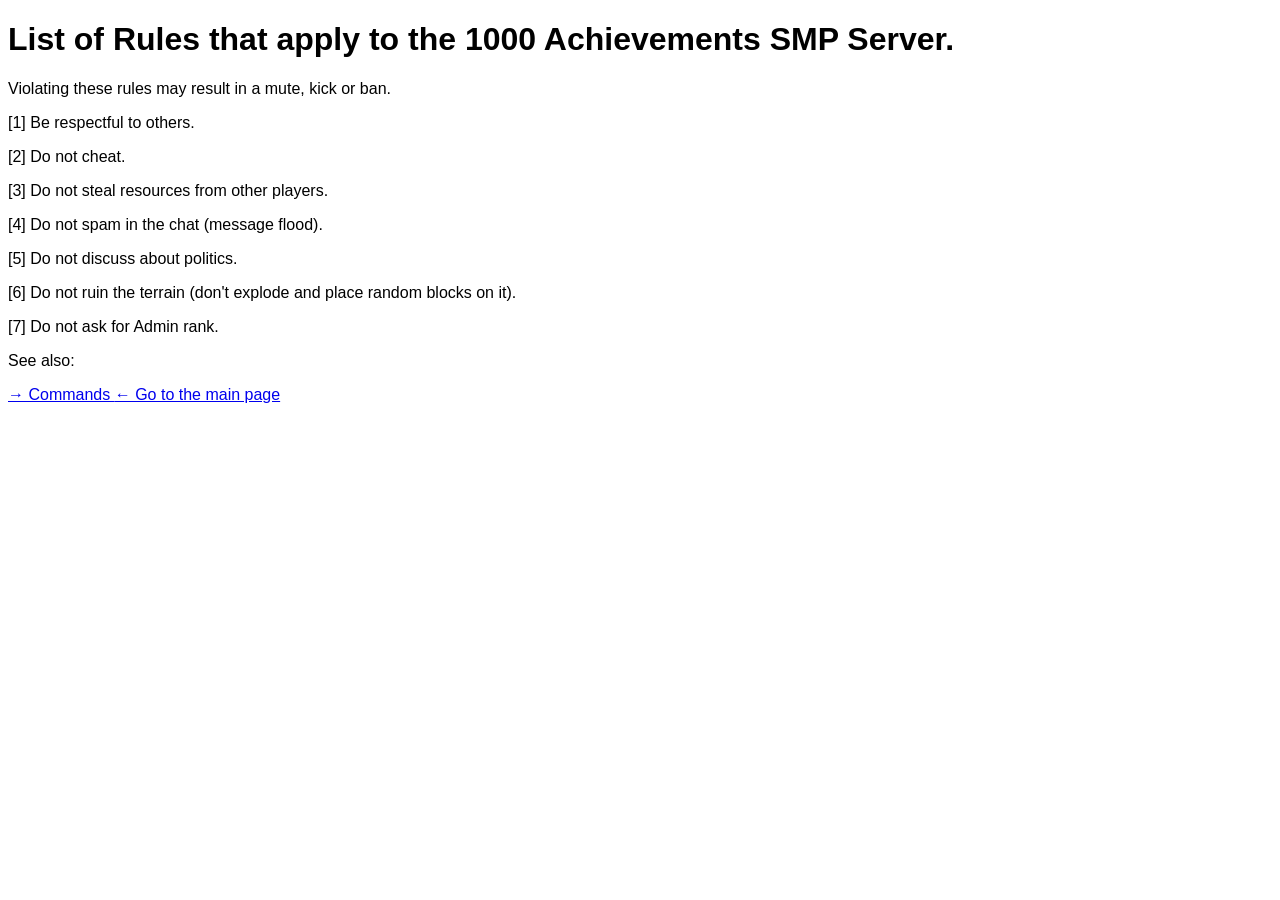
==== serverrules.html @ 057b15a5 "Add server rules HTML file" ====
<!DOCTYPE html>
<html lang="en">
<head>
    <meta charset="UTF-8">
    <title>Server Rules</title>
    <link rel="stylesheet" href="style.css">
    <link rel="icon" href="favicon.ico" type="image/x-icon">
</head>
<body>
    <h1>List of Rules that apply to the 1000 Achievements SMP Server.</h1>
    <p>Violating these rules may result in a mute, kick or ban.</p>
    <p>[1] Be respectful to others.</p>
    <p>[2] Do not cheat.</p>
    <p>[3] Do not steal resources from other players.</p>
    <p>[4] Do not spam in the chat (message flood).</p>
    <p>[5] Do not discuss about politics.</p>
    <p>[6] Do not ruin the terrain (don't explode and place random blocks on it).</p>
    <p>[7] Do not ask for Admin rank.</p>
    <p>See also:</p>
    <a href="index.html">→ Commands
    <a href="index.html">← Go to the main page</a>
</body>
</html>
---- style.css ----
body {
    font-family: Arial, sans-serif;
}
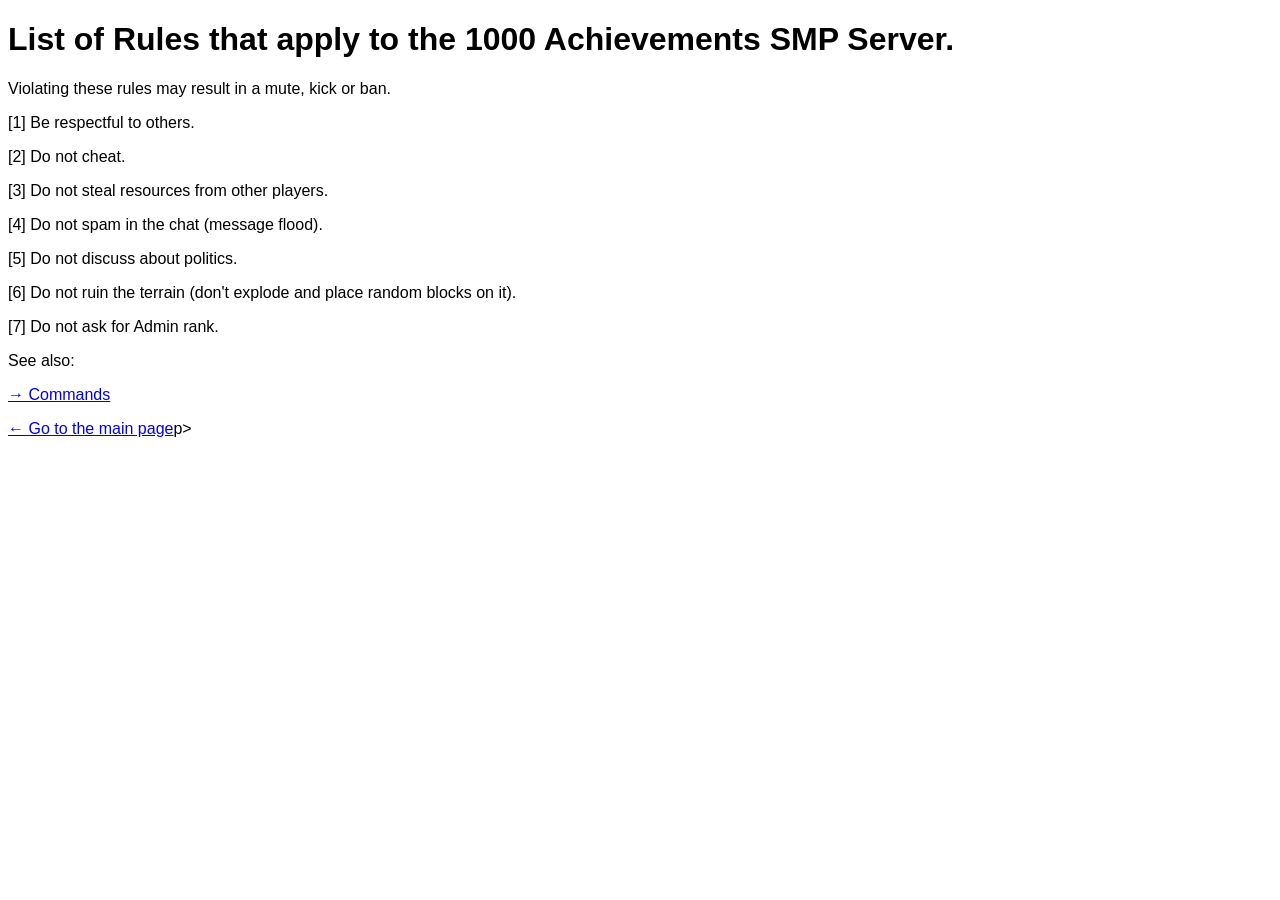
==== commit 10cf4653: "Update serverrules.html" ====
--- a/serverrules.html
+++ b/serverrules.html
@@ -17,7 +17,7 @@
     <p>[6] Do not ruin the terrain (don't explode and place random blocks on it).</p>
     <p>[7] Do not ask for Admin rank.</p>
     <p>See also:</p>
-    <a href="index.html">→ Commands
-    <a href="index.html">← Go to the main page</a>
+    <p><a href="commands.html">→ Commands</p>
+    <p><a href="index.html">← Go to the main page</a></a>p>
 </body>
 </html>
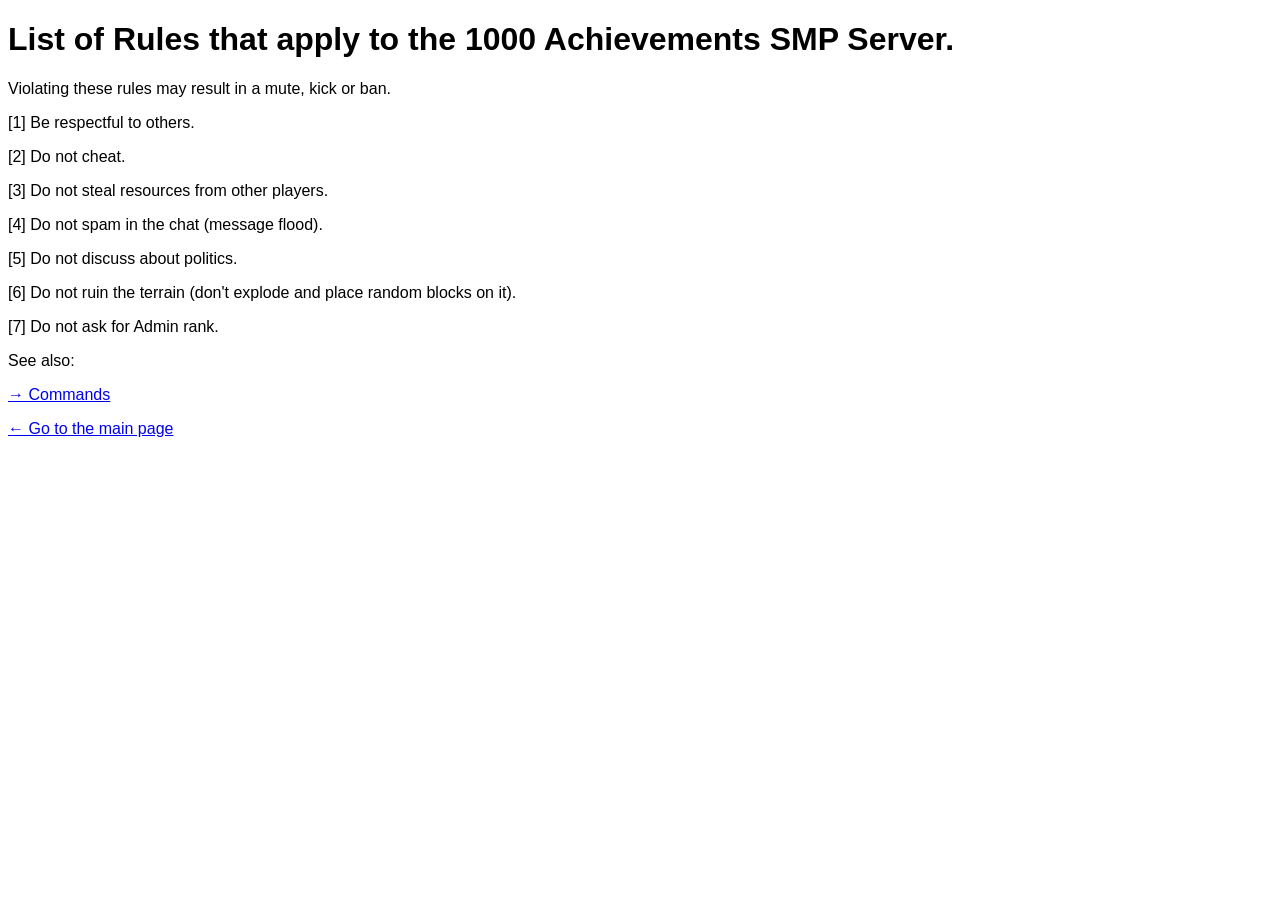
==== commit ecd06044: "Fix HTML anchor tags in serverrules.html" ====
--- a/serverrules.html
+++ b/serverrules.html
@@ -17,7 +17,7 @@
     <p>[6] Do not ruin the terrain (don't explode and place random blocks on it).</p>
     <p>[7] Do not ask for Admin rank.</p>
     <p>See also:</p>
-    <p><a href="commands.html">→ Commands</p>
-    <p><a href="index.html">← Go to the main page</a></a>p>
+    <p><a href="commands.html">→ Commands</a></p>
+    <p><a href="index.html">← Go to the main page</a></p>
 </body>
 </html>
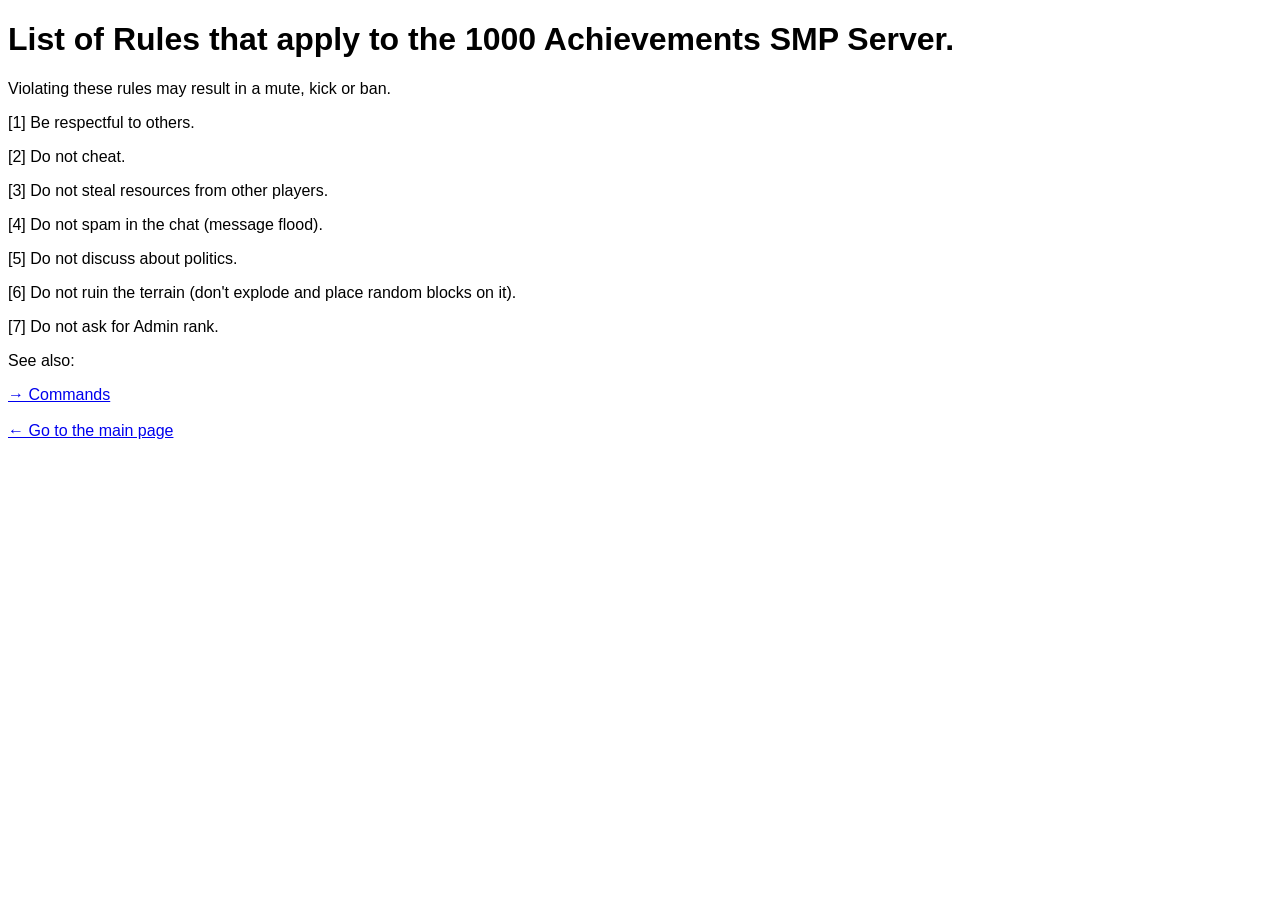
==== commit 9531c446: "Refactor links section in serverrules.html" ====
--- a/serverrules.html
+++ b/serverrules.html
@@ -16,8 +16,14 @@
     <p>[5] Do not discuss about politics.</p>
     <p>[6] Do not ruin the terrain (don't explode and place random blocks on it).</p>
     <p>[7] Do not ask for Admin rank.</p>
+    <div class="links">
     <p>See also:</p>
-    <p><a href="commands.html">→ Commands</a></p>
-    <p><a href="index.html">← Go to the main page</a></p>
+
+    <a href="commands.html">→ Commands</a>
+
+    <br><br>
+
+    <a href="index.html">← Go to the main page</a>
+</div>
 </body>
 </html>
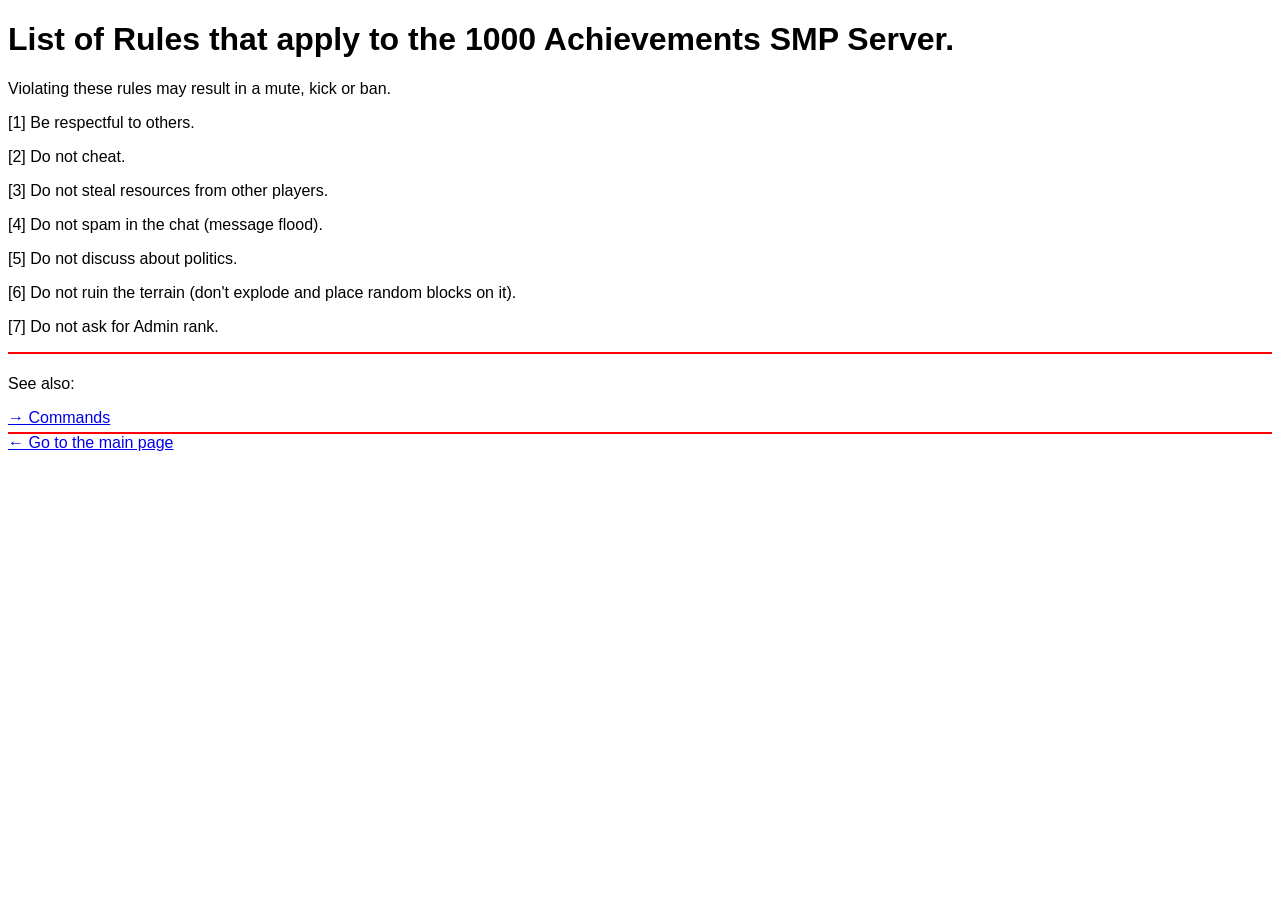
==== commit a2ad11ff: "Clean up serverrules.html formatting Removed extra line breaks before the link to the main page." ====
--- a/serverrules.html
+++ b/serverrules.html
@@ -21,9 +21,7 @@
 
     <a href="commands.html">→ Commands</a>
 
-    <br><br>
-
+</div>
     <a href="index.html">← Go to the main page</a>
-</div>
 </body>
 </html>
--- a/style.css
+++ b/style.css
@@ -1,3 +1,8 @@
 body {
     font-family: Arial, sans-serif;
 }
+.links {
+    border-top: 2px solid red;
+    border-bottom: 2px solid red;
+    padding: 5px 0;
+}
